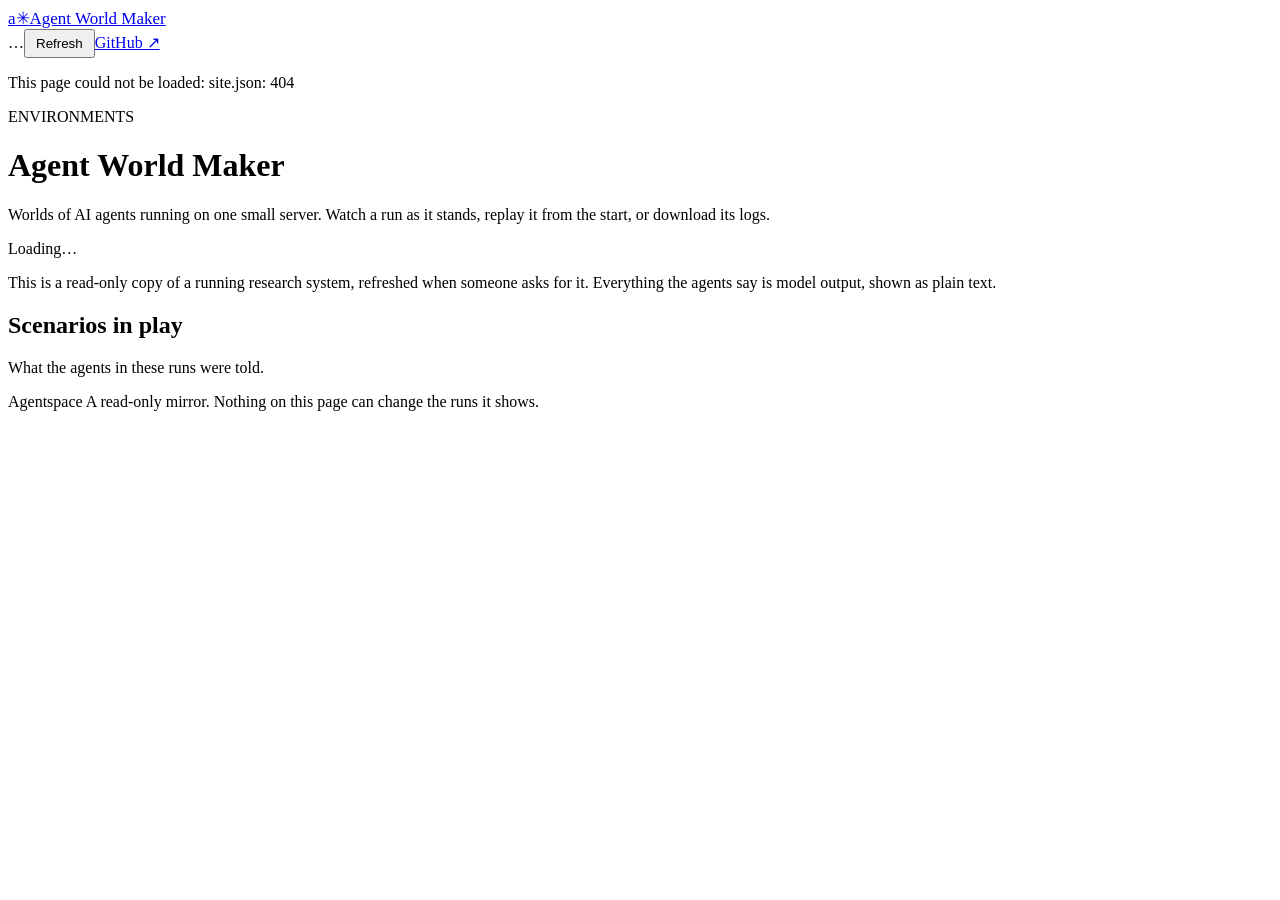
==== mirror/index.html @ abdeeefc "Public mirror: static publisher (mirror publish/show), viewer, refresh trigger, gate, docs" ====
<!doctype html><html lang="en"><head><meta charset="utf-8"><meta name="viewport" content="width=device-width,initial-scale=1"><meta name="robots" content="noindex,nofollow"><meta name="referrer" content="no-referrer"><link rel="icon" href="data:,"><link rel="stylesheet" href="web.css"><link rel="stylesheet" href="mirror.css"><title>Agent World Maker</title></head>
<body data-page="index"><div class="workspace mirror"><header class="topbar"><a class="brand" href="./"><span class="brand-mark">a<span>✳</span></span><span id="site-title">Agent World Maker</span></a><div class="topbar-right"><span id="as-of">…</span><button id="refresh" class="small">Refresh</button><a href="https://github.com/sfgeekgit/agentspace" target="_blank" rel="noopener noreferrer">GitHub ↗</a></div></header><main id="content">
<div class="page-heading"><div><div class="eyebrow">ENVIRONMENTS</div><h1 id="title">Agent World Maker</h1><p class="muted">Worlds of AI agents running on one small server. Watch a run as it stands, replay it from the start, or download its logs.</p></div></div>
<div id="board" class="panel"><p class="empty">Loading…</p></div>
<p class="notice mirror-notice">This is a read-only copy of a running research system, refreshed when someone asks for it. Everything the agents say is model output, shown as plain text.</p>
<section class="section"><div class="section-heading"><div><h2>Scenarios in play</h2><p class="muted">What the agents in these runs were told.</p></div></div><div id="scenarios" class="cards three"></div></section>
</main><footer>Agentspace <span>A read-only mirror. Nothing on this page can change the runs it shows.</span></footer><script src="mirror.js"></script></div></body></html>
---- mirror/mirror.css ----
/* The mirror's own few rules; everything else is the app's web.css. */
.mirror{margin:0}.mirror .brand{font-size:17px;padding:0}.mirror .topbar button,.mirror-asof button{padding:5px 10px}
.mirror-asof{font-size:11px;color:#5d685a;display:flex;align-items:center;gap:10px}
.board-row{display:grid;grid-template-columns:96px minmax(0,1fr);gap:4px 16px;padding:20px 24px;border-bottom:1px solid #eef0e9}.board-row:last-child{border:0}
.board-row .row-title{font-size:14px;display:inline}.board-row .board-head{display:flex;flex-wrap:wrap;gap:4px 16px;align-items:baseline}
.board-row .board-line{grid-column:2;font:11px/1.7 var(--mono);color:#5d6854;overflow-wrap:anywhere}.board-row .button-row{grid-column:2;margin-top:8px}
.board-row .button-row .button{padding:6px 12px;font-size:11px}
.lineage{display:flex;flex-wrap:wrap;gap:4px 8px;margin-top:10px;font:11px/1.6 var(--mono);color:#65725c}.lineage b{font-weight:600;color:var(--text)}.lineage i{font-style:normal;color:#7b8672}
.mirror-coverage{font-size:11px;margin:8px 0 0}.mirror-coverage.stale{color:#856128}
.mirror-inline{flex-direction:row;align-items:center;gap:6px;margin:0;font-size:11px;white-space:nowrap}.mirror-inline select,.mirror-inline input{width:64px;padding:3px 6px;font-size:11px}
#seek{flex:1;min-width:80px;padding:0}.mirror-downloads{font-size:11px;color:#5d6854}
.mirror-side{margin-top:28px}.mirror-side button{display:block;text-align:left;white-space:normal;overflow-wrap:anywhere}.mirror-side small{display:block;color:#64705d;font-size:10px}
#pane pre.document{margin:0 18px;max-height:none}
@media(max-width:780px){.board-row{grid-template-columns:1fr;padding:16px}.board-row .board-line,.board-row .button-row{grid-column:1}}
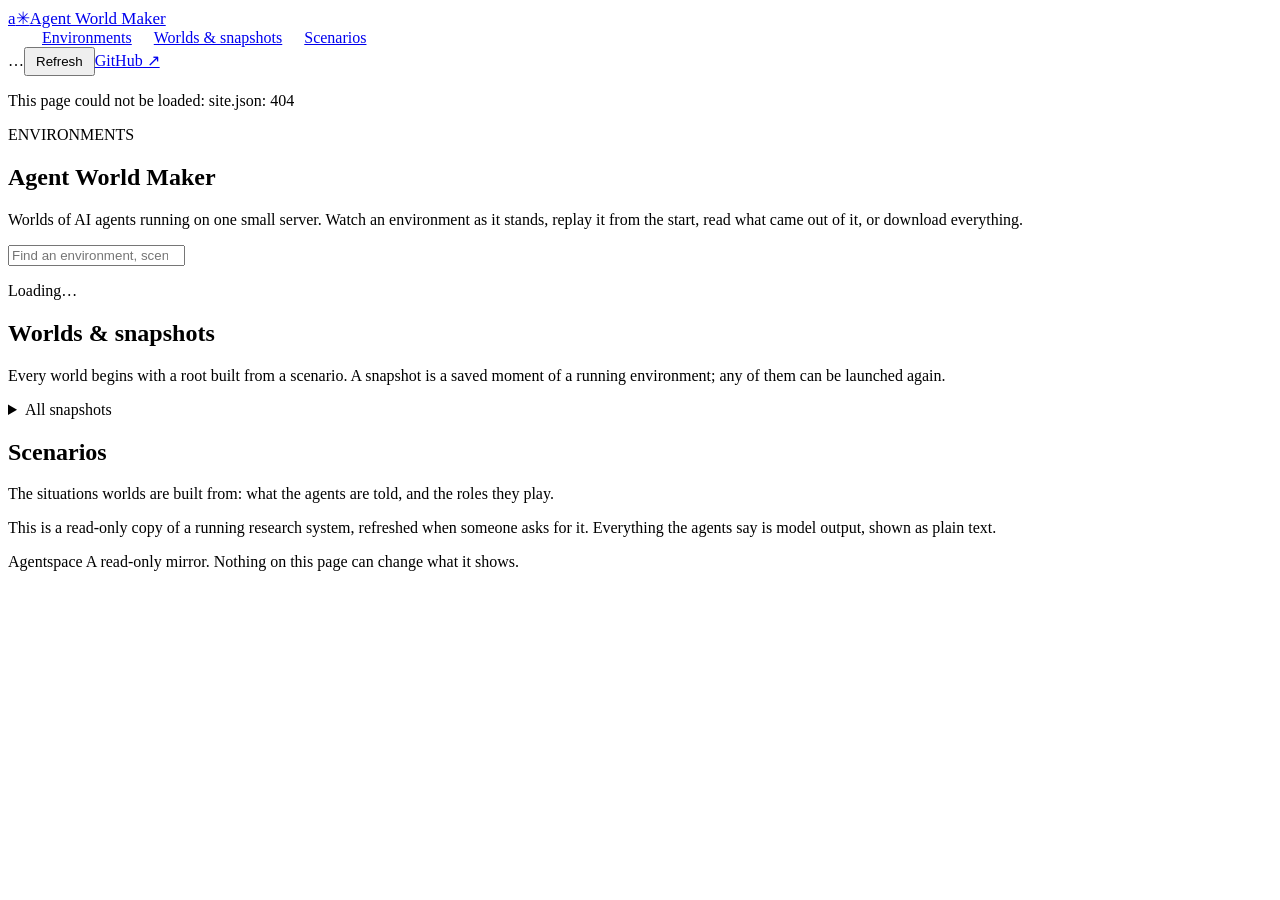
==== commit af321a04: "Public mirror: publish everything by default (all envs incl. stopped, results with reader pages, wor" ====
--- a/mirror/index.html
+++ b/mirror/index.html
@@ -1,7 +1,10 @@
 <!doctype html><html lang="en"><head><meta charset="utf-8"><meta name="viewport" content="width=device-width,initial-scale=1"><meta name="robots" content="noindex,nofollow"><meta name="referrer" content="no-referrer"><link rel="icon" href="data:,"><link rel="stylesheet" href="web.css"><link rel="stylesheet" href="mirror.css"><title>Agent World Maker</title></head>
-<body data-page="index"><div class="workspace mirror"><header class="topbar"><a class="brand" href="./"><span class="brand-mark">a<span>✳</span></span><span id="site-title">Agent World Maker</span></a><div class="topbar-right"><span id="as-of">…</span><button id="refresh" class="small">Refresh</button><a href="https://github.com/sfgeekgit/agentspace" target="_blank" rel="noopener noreferrer">GitHub ↗</a></div></header><main id="content">
-<div class="page-heading"><div><div class="eyebrow">ENVIRONMENTS</div><h1 id="title">Agent World Maker</h1><p class="muted">Worlds of AI agents running on one small server. Watch a run as it stands, replay it from the start, or download its logs.</p></div></div>
-<div id="board" class="panel"><p class="empty">Loading…</p></div>
+<body data-page="index"><div class="workspace mirror"><header class="topbar"><a class="brand" href="./"><span class="brand-mark">a<span>✳</span></span><span id="site-title">Agent World Maker</span></a><nav class="mirror-nav" aria-label="Sections"><a href="./#environments">Environments</a><a href="./#worlds">Worlds &amp; snapshots</a><a href="./#scenarios">Scenarios</a></nav><div class="topbar-right"><span id="as-of">…</span><button id="refresh" class="small">Refresh</button><a href="https://github.com/sfgeekgit/agentspace" target="_blank" rel="noopener noreferrer">GitHub ↗</a></div></header><main id="content">
+<section id="environments"><div class="page-heading"><div><div class="eyebrow">ENVIRONMENTS</div><h1 id="title">Agent World Maker</h1><p class="muted">Worlds of AI agents running on one small server. Watch an environment as it stands, replay it from the start, read what came out of it, or download everything.</p></div></div>
+<label class="search-box"><input id="board-filter" type="search" placeholder="Find an environment, scenario or model…" aria-label="Filter environments"></label>
+<div id="board" class="panel"><p class="empty">Loading…</p></div></section>
+<section id="worlds" class="section"><div class="section-heading"><div><h2>Worlds &amp; snapshots</h2><p class="muted">Every world begins with a root built from a scenario. A snapshot is a saved moment of a running environment; any of them can be launched again.</p></div></div>
+<div id="world-cards" class="cards three"></div><details><summary id="snapshot-count">All snapshots</summary><div id="snapshot-list" class="panel snapshot-list"></div></details></section>
+<section id="scenarios" class="section"><div class="section-heading"><div><h2>Scenarios</h2><p class="muted">The situations worlds are built from: what the agents are told, and the roles they play.</p></div></div><div id="scenario-cards" class="cards three"></div></section>
 <p class="notice mirror-notice">This is a read-only copy of a running research system, refreshed when someone asks for it. Everything the agents say is model output, shown as plain text.</p>
-<section class="section"><div class="section-heading"><div><h2>Scenarios in play</h2><p class="muted">What the agents in these runs were told.</p></div></div><div id="scenarios" class="cards three"></div></section>
-</main><footer>Agentspace <span>A read-only mirror. Nothing on this page can change the runs it shows.</span></footer><script src="mirror.js"></script></div></body></html>
+</main><footer>Agentspace <span>A read-only mirror. Nothing on this page can change what it shows.</span></footer><script src="mirror.js"></script></div></body></html>
--- a/mirror/mirror.css
+++ b/mirror/mirror.css
@@ -12,3 +12,7 @@
 .mirror-side{margin-top:28px}.mirror-side button{display:block;text-align:left;white-space:normal;overflow-wrap:anywhere}.mirror-side small{display:block;color:#64705d;font-size:10px}
 #pane pre.document{margin:0 18px;max-height:none}
 @media(max-width:780px){.board-row{grid-template-columns:1fr;padding:16px}.board-row .board-line,.board-row .button-row{grid-column:1}}
+.mirror-nav{display:flex;gap:22px;margin:0 auto 0 34px}.mirror-nav a:hover{color:var(--ink)}
+.board-row[hidden]{display:none}.world-card .card-bottom{margin-top:14px}.mirror-result{margin-bottom:12px}.mirror-result a{margin-right:10px}
+.lineage a{text-decoration:underline;text-underline-offset:3px}
+@media(max-width:780px){.mirror-nav{display:none}}
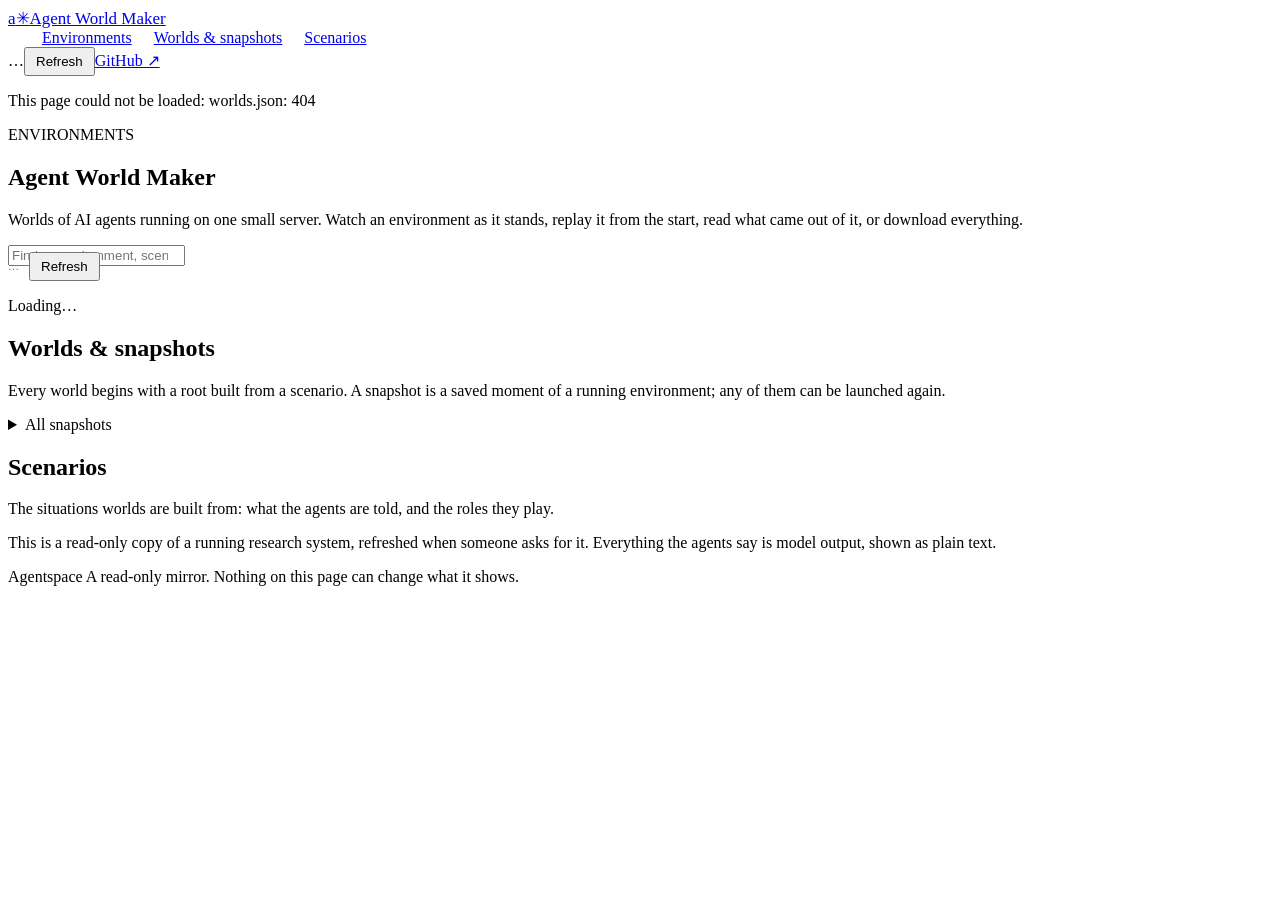
==== commit 7f33f4b2: "Mirror: Refresh button and as-of time also just above the environment list" ====
--- a/mirror/index.html
+++ b/mirror/index.html
@@ -1,7 +1,8 @@
 <!doctype html><html lang="en"><head><meta charset="utf-8"><meta name="viewport" content="width=device-width,initial-scale=1"><meta name="robots" content="noindex,nofollow"><meta name="referrer" content="no-referrer"><link rel="icon" href="data:,"><link rel="stylesheet" href="web.css"><link rel="stylesheet" href="mirror.css"><title>Agent World Maker</title></head>
-<body data-page="index"><div class="workspace mirror"><header class="topbar"><a class="brand" href="./"><span class="brand-mark">a<span>✳</span></span><span id="site-title">Agent World Maker</span></a><nav class="mirror-nav" aria-label="Sections"><a href="./#environments">Environments</a><a href="./#worlds">Worlds &amp; snapshots</a><a href="./#scenarios">Scenarios</a></nav><div class="topbar-right"><span id="as-of">…</span><button id="refresh" class="small">Refresh</button><a href="https://github.com/sfgeekgit/agentspace" target="_blank" rel="noopener noreferrer">GitHub ↗</a></div></header><main id="content">
+<body data-page="index"><div class="workspace mirror"><header class="topbar"><a class="brand" href="./"><span class="brand-mark">a<span>✳</span></span><span id="site-title">Agent World Maker</span></a><nav class="mirror-nav" aria-label="Sections"><a href="./#environments">Environments</a><a href="./#worlds">Worlds &amp; snapshots</a><a href="./#scenarios">Scenarios</a></nav><div class="topbar-right"><span class="as-of">…</span><button class="small refresh">Refresh</button><a href="https://github.com/sfgeekgit/agentspace" target="_blank" rel="noopener noreferrer">GitHub ↗</a></div></header><main id="content">
 <section id="environments"><div class="page-heading"><div><div class="eyebrow">ENVIRONMENTS</div><h1 id="title">Agent World Maker</h1><p class="muted">Worlds of AI agents running on one small server. Watch an environment as it stands, replay it from the start, read what came out of it, or download everything.</p></div></div>
 <label class="search-box"><input id="board-filter" type="search" placeholder="Find an environment, scenario or model…" aria-label="Filter environments"></label>
+<div class="mirror-asof board-refresh"><span class="as-of">…</span> <button class="small refresh">Refresh</button></div>
 <div id="board" class="panel"><p class="empty">Loading…</p></div></section>
 <section id="worlds" class="section"><div class="section-heading"><div><h2>Worlds &amp; snapshots</h2><p class="muted">Every world begins with a root built from a scenario. A snapshot is a saved moment of a running environment; any of them can be launched again.</p></div></div>
 <div id="world-cards" class="cards three"></div><details><summary id="snapshot-count">All snapshots</summary><div id="snapshot-list" class="panel snapshot-list"></div></details></section>
--- a/mirror/mirror.css
+++ b/mirror/mirror.css
@@ -16,3 +16,4 @@
 .board-row[hidden]{display:none}.world-card .card-bottom{margin-top:14px}.mirror-result{margin-bottom:12px}.mirror-result a{margin-right:10px}
 .lineage a{text-decoration:underline;text-underline-offset:3px}
 @media(max-width:780px){.mirror-nav{display:none}}
+.board-refresh{margin:-14px 0 14px}
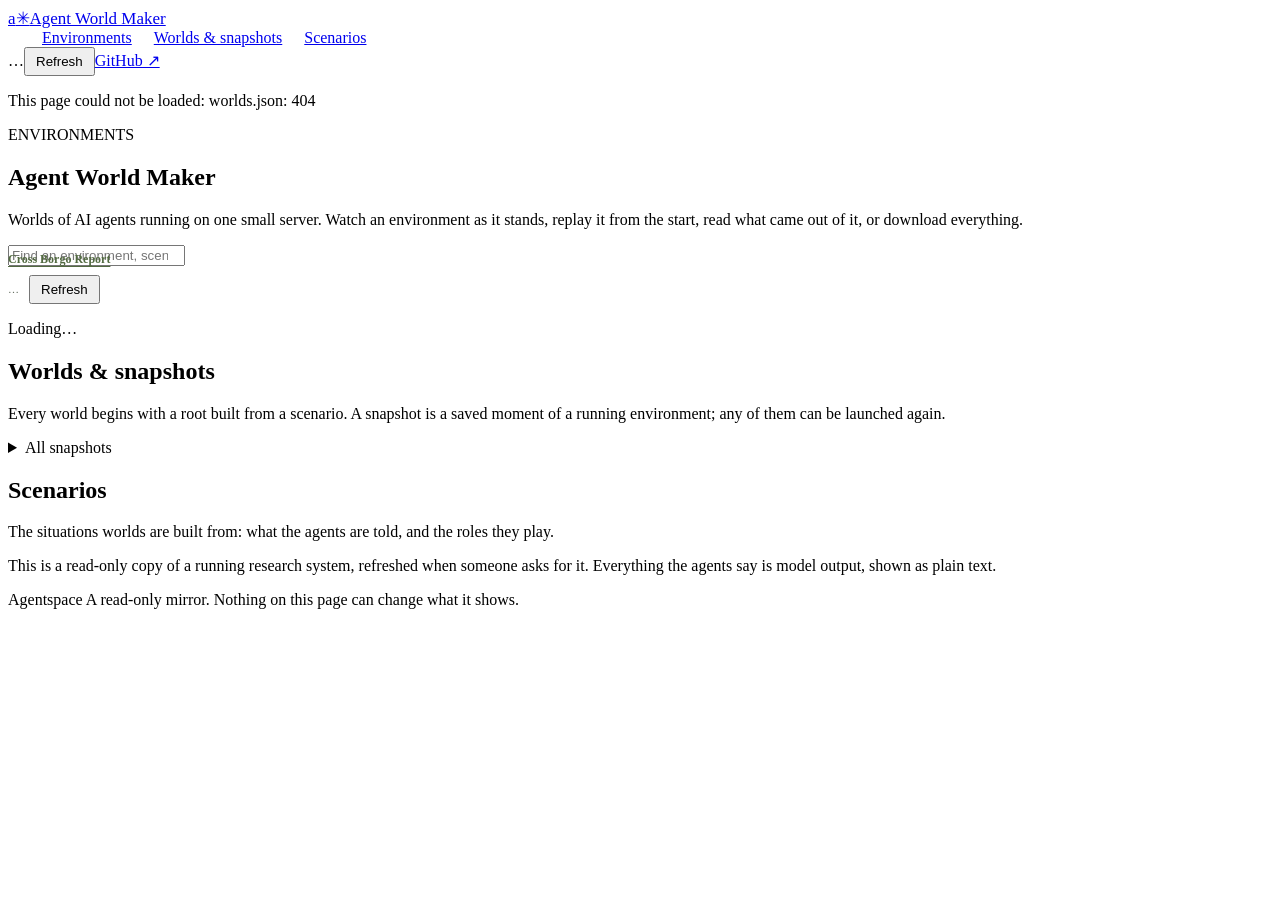
==== commit ced9400f: "Nice and Mean NPCs and more reporting" ====
--- a/mirror/index.html
+++ b/mirror/index.html
@@ -2,6 +2,7 @@
 <body data-page="index"><div class="workspace mirror"><header class="topbar"><a class="brand" href="./"><span class="brand-mark">a<span>✳</span></span><span id="site-title">Agent World Maker</span></a><nav class="mirror-nav" aria-label="Sections"><a href="./#environments">Environments</a><a href="./#worlds">Worlds &amp; snapshots</a><a href="./#scenarios">Scenarios</a></nav><div class="topbar-right"><span class="as-of">…</span><button class="small refresh">Refresh</button><a href="https://github.com/sfgeekgit/agentspace" target="_blank" rel="noopener noreferrer">GitHub ↗</a></div></header><main id="content">
 <section id="environments"><div class="page-heading"><div><div class="eyebrow">ENVIRONMENTS</div><h1 id="title">Agent World Maker</h1><p class="muted">Worlds of AI agents running on one small server. Watch an environment as it stands, replay it from the start, read what came out of it, or download everything.</p></div></div>
 <label class="search-box"><input id="board-filter" type="search" placeholder="Find an environment, scenario or model…" aria-label="Filter environments"></label>
+<p class="mirror-reports"><a href="2026-09-24_borgo_runs_report.html">Cross Borgo Report</a></p>
 <div class="mirror-asof board-refresh"><span class="as-of">…</span> <button class="small refresh">Refresh</button></div>
 <div id="board" class="panel"><p class="empty">Loading…</p></div></section>
 <section id="worlds" class="section"><div class="section-heading"><div><h2>Worlds &amp; snapshots</h2><p class="muted">Every world begins with a root built from a scenario. A snapshot is a saved moment of a running environment; any of them can be launched again.</p></div></div>
--- a/mirror/mirror.css
+++ b/mirror/mirror.css
@@ -17,3 +17,4 @@
 .lineage a{text-decoration:underline;text-underline-offset:3px}
 @media(max-width:780px){.mirror-nav{display:none}}
 .board-refresh{margin:-14px 0 14px}
+.mirror-reports{margin:-14px 0 22px;font-size:12px}.mirror-reports a{color:#526a41;font-weight:550;text-decoration:underline;text-underline-offset:3px}.mirror-reports a:hover{color:var(--ink)}
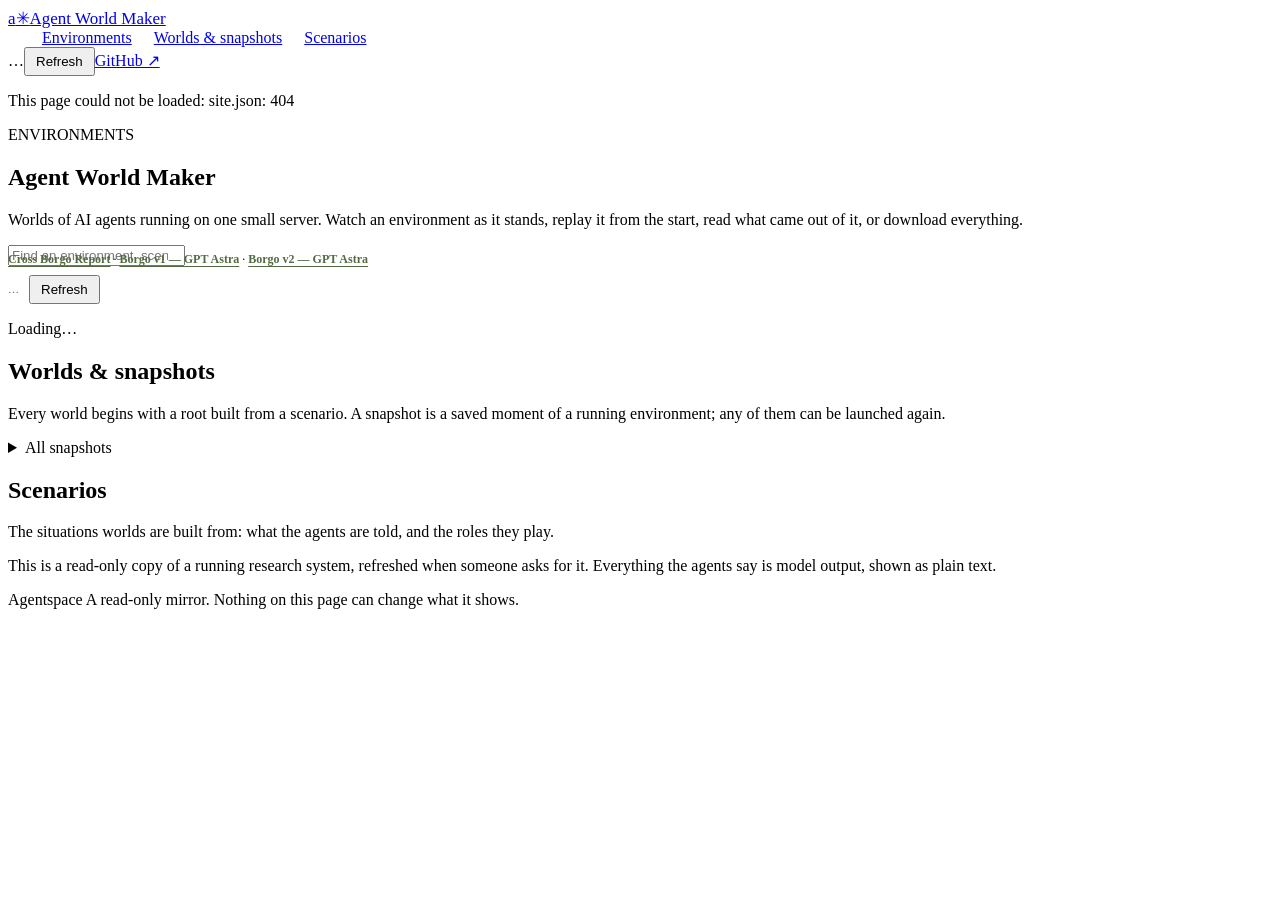
==== commit c8403095: "New Recess Runs and results" ====
--- a/mirror/index.html
+++ b/mirror/index.html
@@ -2,7 +2,7 @@
 <body data-page="index"><div class="workspace mirror"><header class="topbar"><a class="brand" href="./"><span class="brand-mark">a<span>✳</span></span><span id="site-title">Agent World Maker</span></a><nav class="mirror-nav" aria-label="Sections"><a href="./#environments">Environments</a><a href="./#worlds">Worlds &amp; snapshots</a><a href="./#scenarios">Scenarios</a></nav><div class="topbar-right"><span class="as-of">…</span><button class="small refresh">Refresh</button><a href="https://github.com/sfgeekgit/agentspace" target="_blank" rel="noopener noreferrer">GitHub ↗</a></div></header><main id="content">
 <section id="environments"><div class="page-heading"><div><div class="eyebrow">ENVIRONMENTS</div><h1 id="title">Agent World Maker</h1><p class="muted">Worlds of AI agents running on one small server. Watch an environment as it stands, replay it from the start, read what came out of it, or download everything.</p></div></div>
 <label class="search-box"><input id="board-filter" type="search" placeholder="Find an environment, scenario or model…" aria-label="Filter environments"></label>
-<p class="mirror-reports"><a href="2026-09-24_borgo_runs_report.html">Cross Borgo Report</a></p>
+<p class="mirror-reports"><a href="2026-09-24_borgo_runs_report.html">Cross Borgo Report</a> · <a href="2026-09-25_GPT_Astra_Borgo_v1_run_review.html">Borgo v1 — GPT Astra</a> · <a href="2026-09-25_GPT_Astra_Borgo_v2_run_review.html">Borgo v2 — GPT Astra</a></p>
 <div class="mirror-asof board-refresh"><span class="as-of">…</span> <button class="small refresh">Refresh</button></div>
 <div id="board" class="panel"><p class="empty">Loading…</p></div></section>
 <section id="worlds" class="section"><div class="section-heading"><div><h2>Worlds &amp; snapshots</h2><p class="muted">Every world begins with a root built from a scenario. A snapshot is a saved moment of a running environment; any of them can be launched again.</p></div></div>
